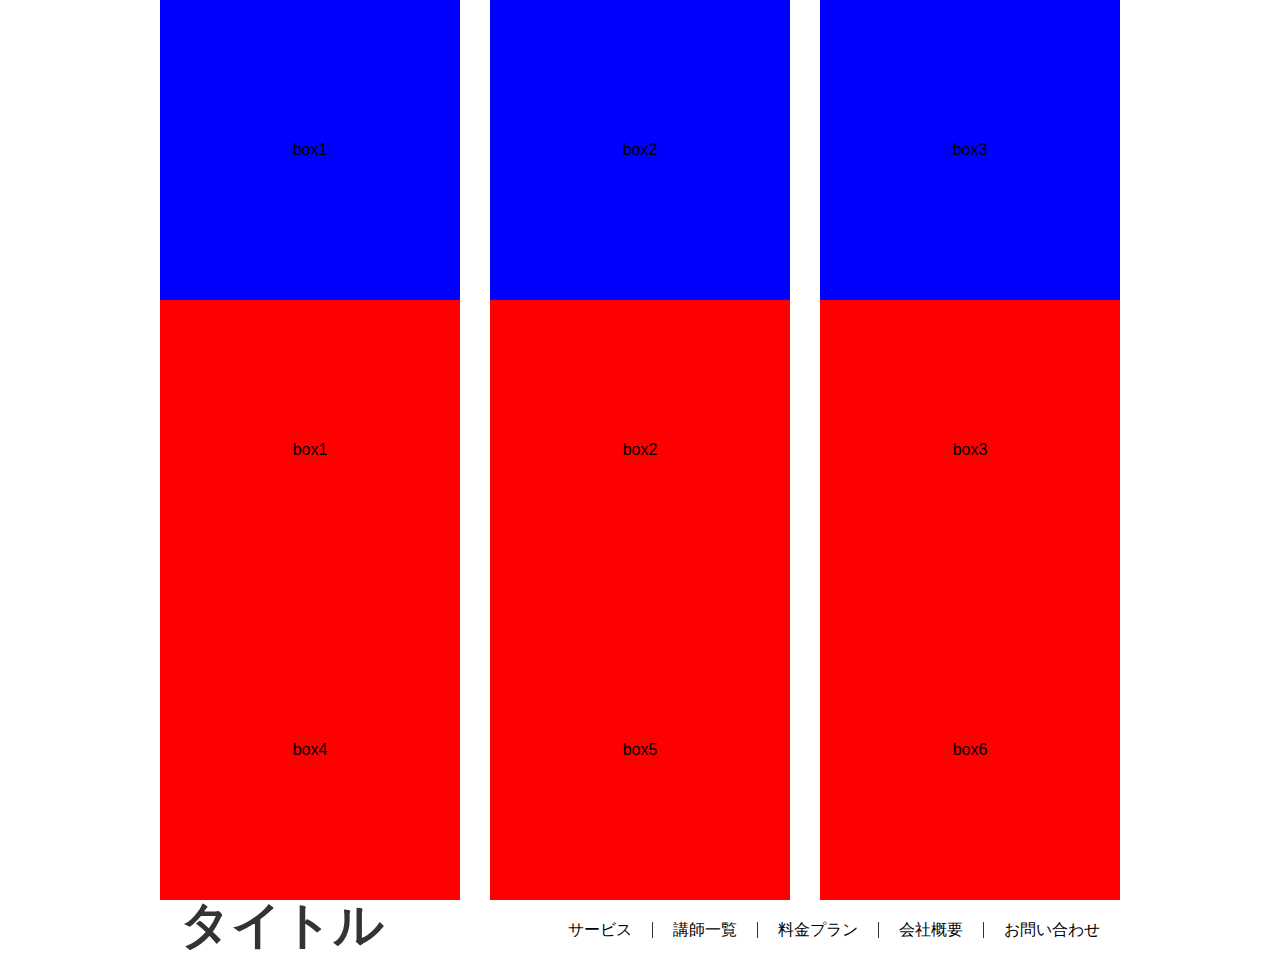
==== coding2/index.html @ f666b61a "Add files via upload" ====
<!DOCTYPE html>
<html lang="ja">

<head>
    <meta charset="UTF-8">
    <meta http-equiv="X-UA-Compatible" content="IE=edge">
    <meta name="viewport" content="width=device-width, initial-scale=1.0">
    <title>第二回コーディング課題</title>
    <meta name="description" content="第二回課題についてです">
    <link rel="stylesheet" href="css/style.css">
</head>

<body>

    <div class="wrap_blue">
        <div>box1</div>
        <div>box2</div>
        <div>box3</div>
    </div>

    <div class="wrap_red">
        <div>box1</div>
        <div>box2</div>
        <div>box3</div>
        <div>box4</div>
        <div>box5</div>
        <div>box6</div>
    </div>

    <div class="navigation">
        <p>タイトル</p>
        <ul>
            <li>サービス</li>
            <li>講師一覧</li>
            <li>料金プラン</li>
            <li>会社概要</li>
            <li>お問い合わせ</li>
        </ul>
    </div>


</body>

</html>
---- coding2/css/style.css ----
@charset "utf-8";

/* cssリセット */

/*利用するタグによってこちらの内容は増やす*/

html,
body,
h1,
h2,
h3,
p,
dl,
dt,
dd,
ul,
li {
  margin: 0;
  padding: 0;
  line-height: 1;
  /*デフォルトの文字色、font-familyを予め当てておく*/
  color: #000;
  font-family: "游ゴシック体", YuGothic, "游ゴシック", "Yu Gothic", "メイリオ",
    "Hiragino Kaku Gothic ProN", "Hiragino Sans", sans-serif;
}

a {
  /*下線を消す*/
  text-decoration: none;
  /*色を消す*/
  color: inherit;
}

ul {
  /*左の「・」を消す*/
  list-style: none;
}

img {
  max-width: 100%;
  vertical-align: bottom;
  border: none;
}

/*ここから課題*/

.wrap_blue,
.wrap_red {
  display: flex;
  justify-content: space-between;
  align-items: center;
  list-style: none;
  max-width: 960px;
  margin: 0 auto;
}

.wrap_blue div {
  width: 300px;
  height: 300px;
  margin-bottom: 0;
  background-color: blue;
  text-align: center;
  line-height: 300px;
}

.wrap_red {
  flex-wrap: wrap;
}

.wrap_red div {
  width: 300px;
  height: 300px;
  margin-bottom: 0;
  background-color: red;
  text-align: center;
  line-height: 300px;
}

.navigation {
  display: flex;
  justify-content: space-between;
  max-width: 960px;
  margin: 0 auto;
}

p {
  height: 60px;
  font-size: 50px;
  margin: 0 20px;
  color: #333;
  font-weight: bold;
}

ul {
  display: flex;
  justify-content: space-between;
  align-items: center;
}

.navigation ul li {
  flex-grow: 1;
  text-align: center;
  padding: 0 20px;
}

ul li + li {
  border-left: 1px solid #333;
}

@media screen and (max-width: 767px) {
  .navigation {
    display: flex;
    flex-flow: column;
  }

  .navigation ul {
    display: flex;
    flex-flow: column;
    align-items: center;
    margin: 0;
  }
  .navigation li {
    width: 100%;
    height: 30px;
    padding: 0 20px;
    border-left: none;
    border-bottom: 2px solid #333;
  }
  .navigation ul li {
    text-align: start;
    line-height: 2;
  }
}
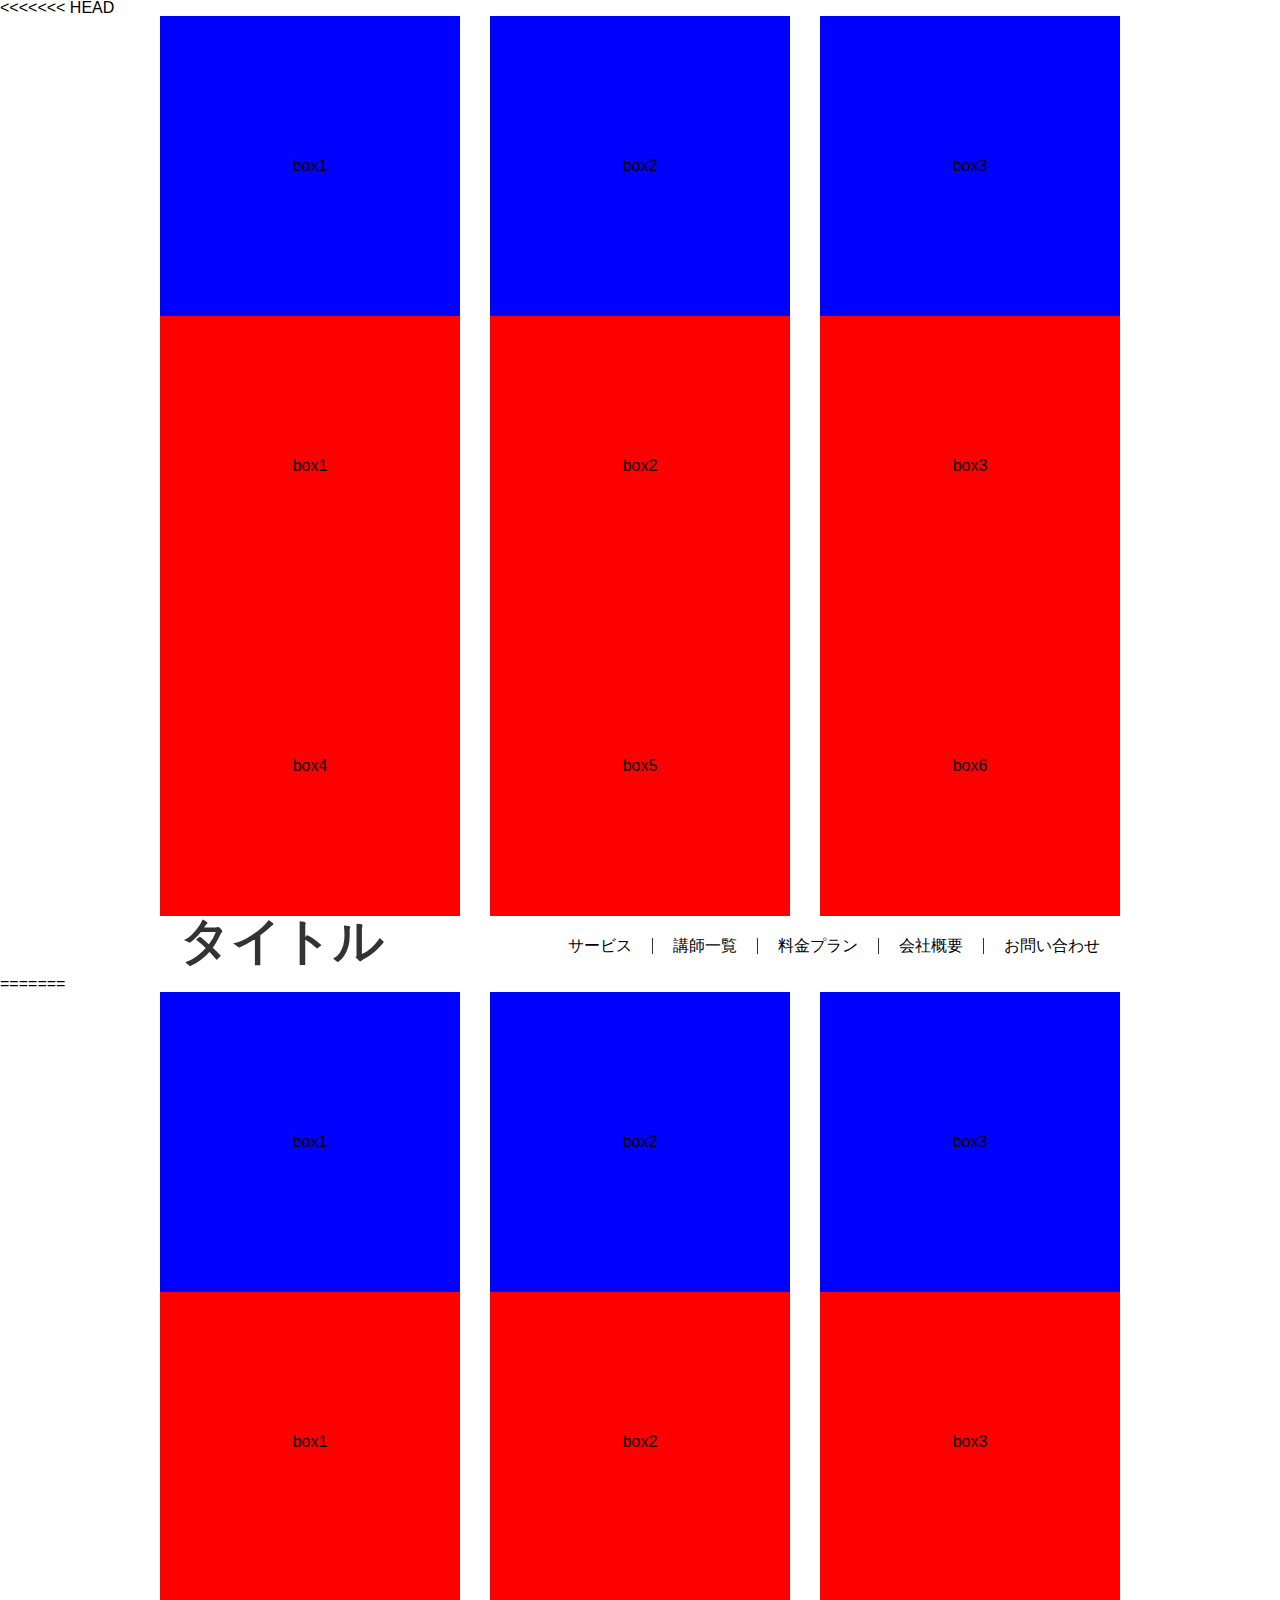
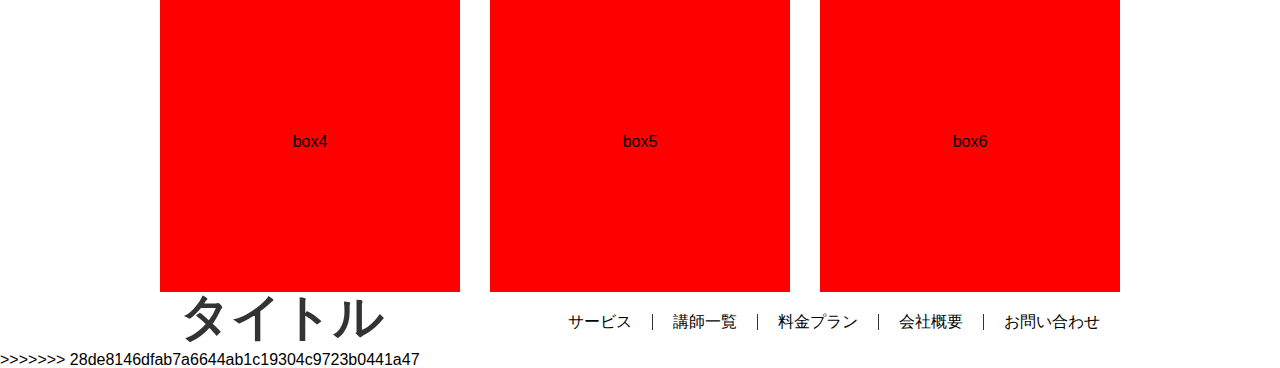
==== commit 355e8b4e: "第三回" ====
--- a/coding2/index.html
+++ b/coding2/index.html
@@ -1,44 +1,90 @@
-<!DOCTYPE html>
-<html lang="ja">
-
-<head>
-    <meta charset="UTF-8">
-    <meta http-equiv="X-UA-Compatible" content="IE=edge">
-    <meta name="viewport" content="width=device-width, initial-scale=1.0">
-    <title>第二回コーディング課題</title>
-    <meta name="description" content="第二回課題についてです">
-    <link rel="stylesheet" href="css/style.css">
-</head>
-
-<body>
-
-    <div class="wrap_blue">
-        <div>box1</div>
-        <div>box2</div>
-        <div>box3</div>
-    </div>
-
-    <div class="wrap_red">
-        <div>box1</div>
-        <div>box2</div>
-        <div>box3</div>
-        <div>box4</div>
-        <div>box5</div>
-        <div>box6</div>
-    </div>
-
-    <div class="navigation">
-        <p>タイトル</p>
-        <ul>
-            <li>サービス</li>
-            <li>講師一覧</li>
-            <li>料金プラン</li>
-            <li>会社概要</li>
-            <li>お問い合わせ</li>
-        </ul>
-    </div>
-
-
-</body>
-
+<<<<<<< HEAD
+<!DOCTYPE html>
+<html lang="ja">
+
+<head>
+    <meta charset="UTF-8">
+    <meta http-equiv="X-UA-Compatible" content="IE=edge">
+    <meta name="viewport" content="width=device-width, initial-scale=1.0">
+    <title>第二回コーディング課題</title>
+    <meta name="description" content="第二回課題についてです">
+    <link rel="stylesheet" href="css/style.css">
+</head>
+
+<body>
+
+    <div class="wrap_blue">
+        <div>box1</div>
+        <div>box2</div>
+        <div>box3</div>
+    </div>
+
+    <div class="wrap_red">
+        <div>box1</div>
+        <div>box2</div>
+        <div>box3</div>
+        <div>box4</div>
+        <div>box5</div>
+        <div>box6</div>
+    </div>
+
+    <div class="navigation">
+        <p>タイトル</p>
+        <ul>
+            <li>サービス</li>
+            <li>講師一覧</li>
+            <li>料金プラン</li>
+            <li>会社概要</li>
+            <li>お問い合わせ</li>
+        </ul>
+    </div>
+
+
+</body>
+
+=======
+<!DOCTYPE html>
+<html lang="ja">
+
+<head>
+    <meta charset="UTF-8">
+    <meta http-equiv="X-UA-Compatible" content="IE=edge">
+    <meta name="viewport" content="width=device-width, initial-scale=1.0">
+    <title>第二回コーディング課題</title>
+    <meta name="description" content="第二回課題についてです">
+    <link rel="stylesheet" href="css/style.css">
+</head>
+
+<body>
+
+    <div class="wrap_blue">
+        <div>box1</div>
+        <div>box2</div>
+        <div>box3</div>
+    </div>
+
+    <div class="wrap_red">
+        <div>box1</div>
+        <div>box2</div>
+        <div>box3</div>
+        <div>box4</div>
+        <div>box5</div>
+        <div>box6</div>
+    </div>
+
+    <div class="navigation">
+        <p>タイトル</p>
+        <ul>
+            <li>サービス</li>
+            <li>講師一覧</li>
+            <li>料金プラン</li>
+            <li>会社概要</li>
+            <li>お問い合わせ</li>
+        </ul>
+    </div>
+
+
+</body>
+
+>>>>>>> 28de8146dfab7a6644ab1c19304c9723b0441a47
 </html>--- a/coding2/css/style.css
+++ b/coding2/css/style.css
@@ -79,6 +79,7 @@
 .navigation {
   display: flex;
   justify-content: space-between;
+  align-items: center;
   max-width: 960px;
   margin: 0 auto;
 }
@@ -109,13 +110,13 @@
 
 @media screen and (max-width: 767px) {
   .navigation {
-    display: flex;
-    flex-flow: column;
+    display: block;
+    margin: 20px;
   }
 
   .navigation ul {
     display: flex;
-    flex-flow: column;
+    flex-direction: column;
     align-items: center;
     margin: 0;
   }
--- a/coding2/css/style.css
+++ b/coding2/css/style.css
@@ -79,6 +79,7 @@
 .navigation {
   display: flex;
   justify-content: space-between;
+  align-items: center;
   max-width: 960px;
   margin: 0 auto;
 }
@@ -109,13 +110,13 @@
 
 @media screen and (max-width: 767px) {
   .navigation {
-    display: flex;
-    flex-flow: column;
+    display: block;
+    margin: 20px;
   }
 
   .navigation ul {
     display: flex;
-    flex-flow: column;
+    flex-direction: column;
     align-items: center;
     margin: 0;
   }
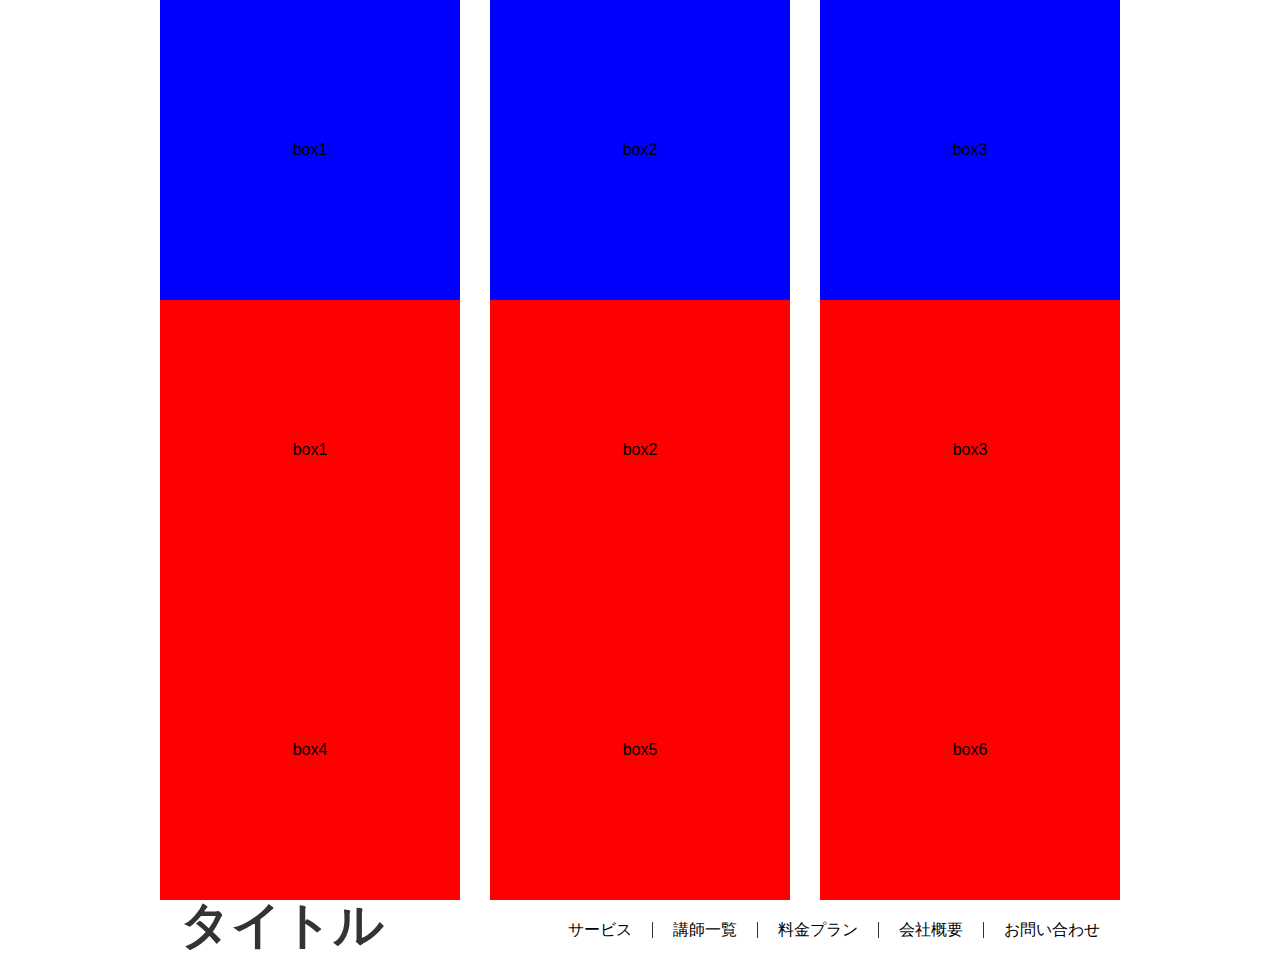
==== commit 97c926eb: "Revert "第三回"" ====
--- a/coding2/index.html
+++ b/coding2/index.html
@@ -1,4 +1,3 @@
-<<<<<<< HEAD
 <!DOCTYPE html>
 <html lang="ja">
 
@@ -42,49 +41,4 @@
 
 </body>
 
-=======
-<!DOCTYPE html>
-<html lang="ja">
-
-<head>
-    <meta charset="UTF-8">
-    <meta http-equiv="X-UA-Compatible" content="IE=edge">
-    <meta name="viewport" content="width=device-width, initial-scale=1.0">
-    <title>第二回コーディング課題</title>
-    <meta name="description" content="第二回課題についてです">
-    <link rel="stylesheet" href="css/style.css">
-</head>
-
-<body>
-
-    <div class="wrap_blue">
-        <div>box1</div>
-        <div>box2</div>
-        <div>box3</div>
-    </div>
-
-    <div class="wrap_red">
-        <div>box1</div>
-        <div>box2</div>
-        <div>box3</div>
-        <div>box4</div>
-        <div>box5</div>
-        <div>box6</div>
-    </div>
-
-    <div class="navigation">
-        <p>タイトル</p>
-        <ul>
-            <li>サービス</li>
-            <li>講師一覧</li>
-            <li>料金プラン</li>
-            <li>会社概要</li>
-            <li>お問い合わせ</li>
-        </ul>
-    </div>
-
-
-</body>
-
->>>>>>> 28de8146dfab7a6644ab1c19304c9723b0441a47
 </html>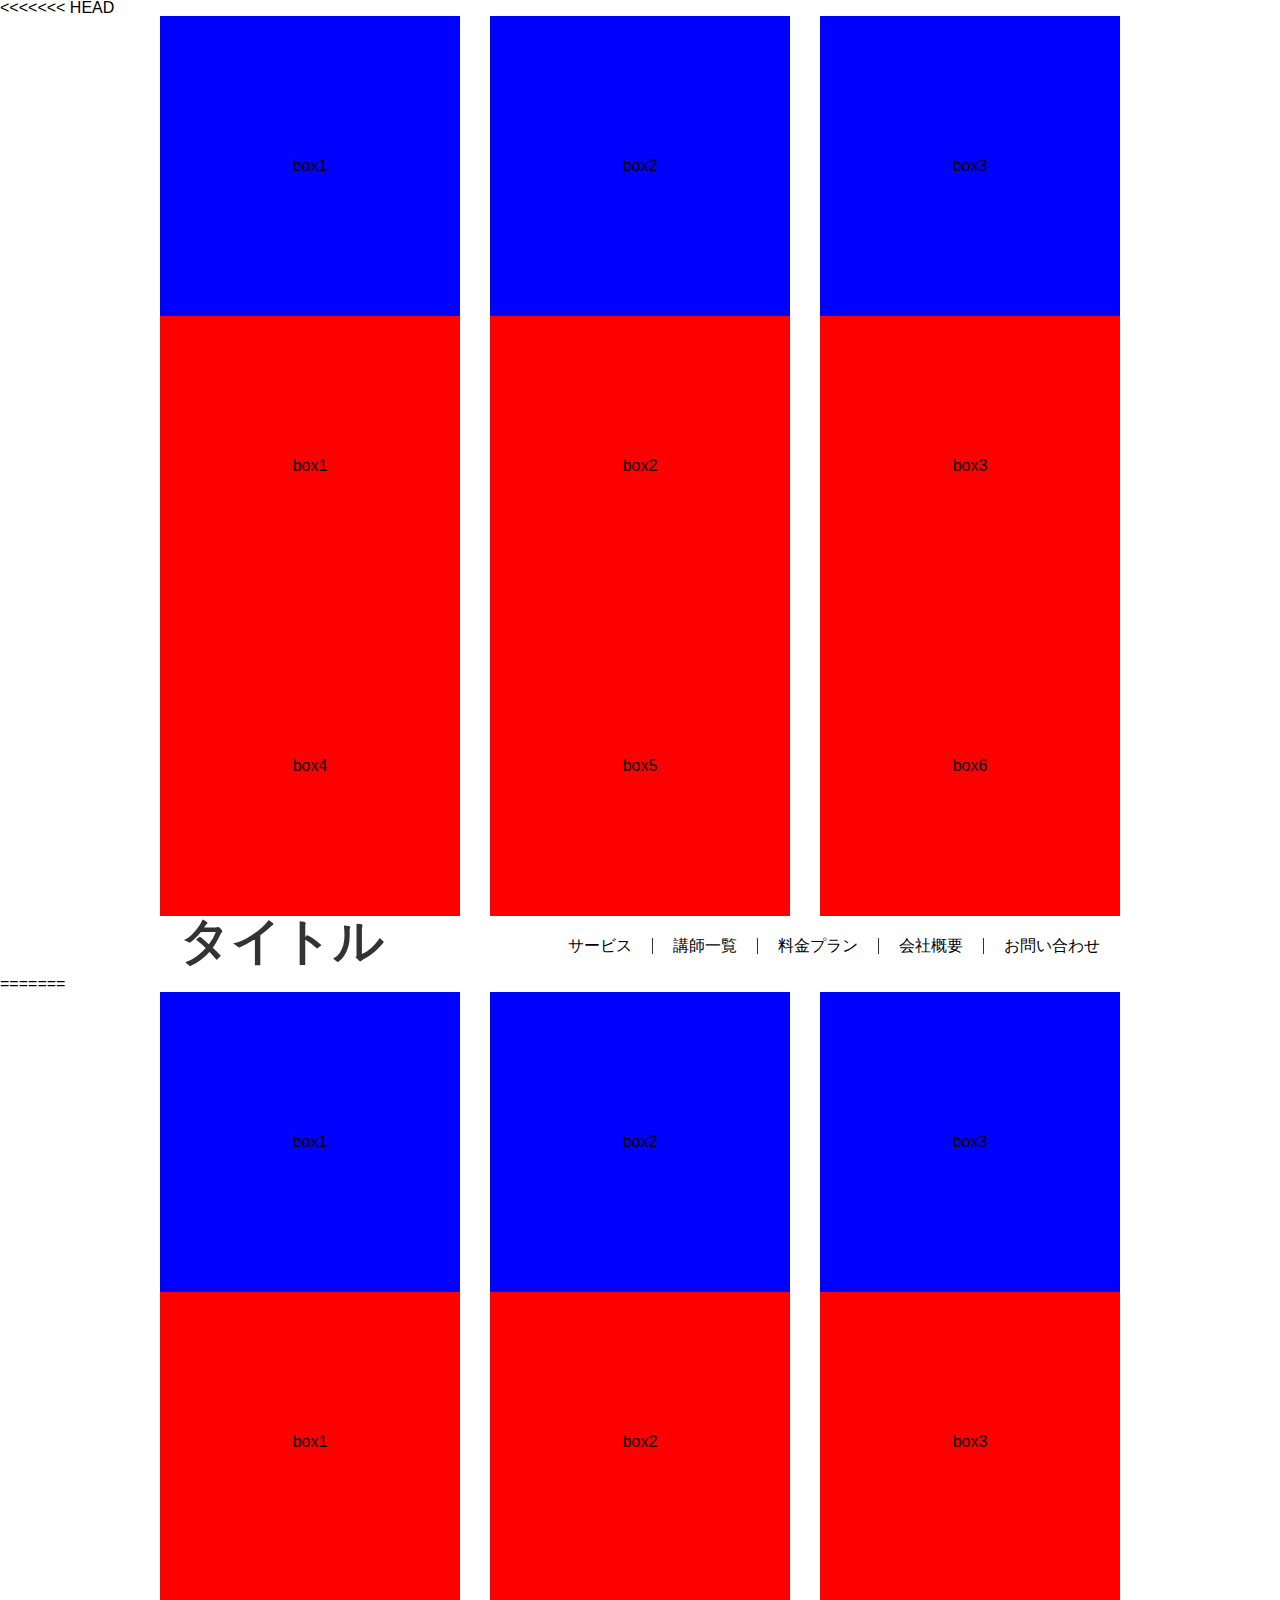
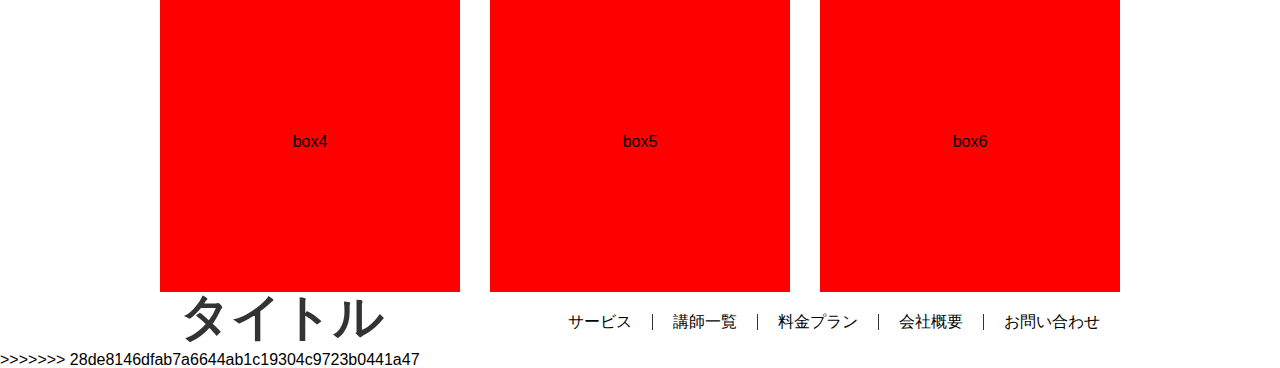
==== commit 45fc7518: "Revert "Revert "第三回""" ====
--- a/coding2/index.html
+++ b/coding2/index.html
@@ -1,3 +1,4 @@
+<<<<<<< HEAD
 <!DOCTYPE html>
 <html lang="ja">
 
@@ -41,4 +42,49 @@
 
 </body>
 
+=======
+<!DOCTYPE html>
+<html lang="ja">
+
+<head>
+    <meta charset="UTF-8">
+    <meta http-equiv="X-UA-Compatible" content="IE=edge">
+    <meta name="viewport" content="width=device-width, initial-scale=1.0">
+    <title>第二回コーディング課題</title>
+    <meta name="description" content="第二回課題についてです">
+    <link rel="stylesheet" href="css/style.css">
+</head>
+
+<body>
+
+    <div class="wrap_blue">
+        <div>box1</div>
+        <div>box2</div>
+        <div>box3</div>
+    </div>
+
+    <div class="wrap_red">
+        <div>box1</div>
+        <div>box2</div>
+        <div>box3</div>
+        <div>box4</div>
+        <div>box5</div>
+        <div>box6</div>
+    </div>
+
+    <div class="navigation">
+        <p>タイトル</p>
+        <ul>
+            <li>サービス</li>
+            <li>講師一覧</li>
+            <li>料金プラン</li>
+            <li>会社概要</li>
+            <li>お問い合わせ</li>
+        </ul>
+    </div>
+
+
+</body>
+
+>>>>>>> 28de8146dfab7a6644ab1c19304c9723b0441a47
 </html>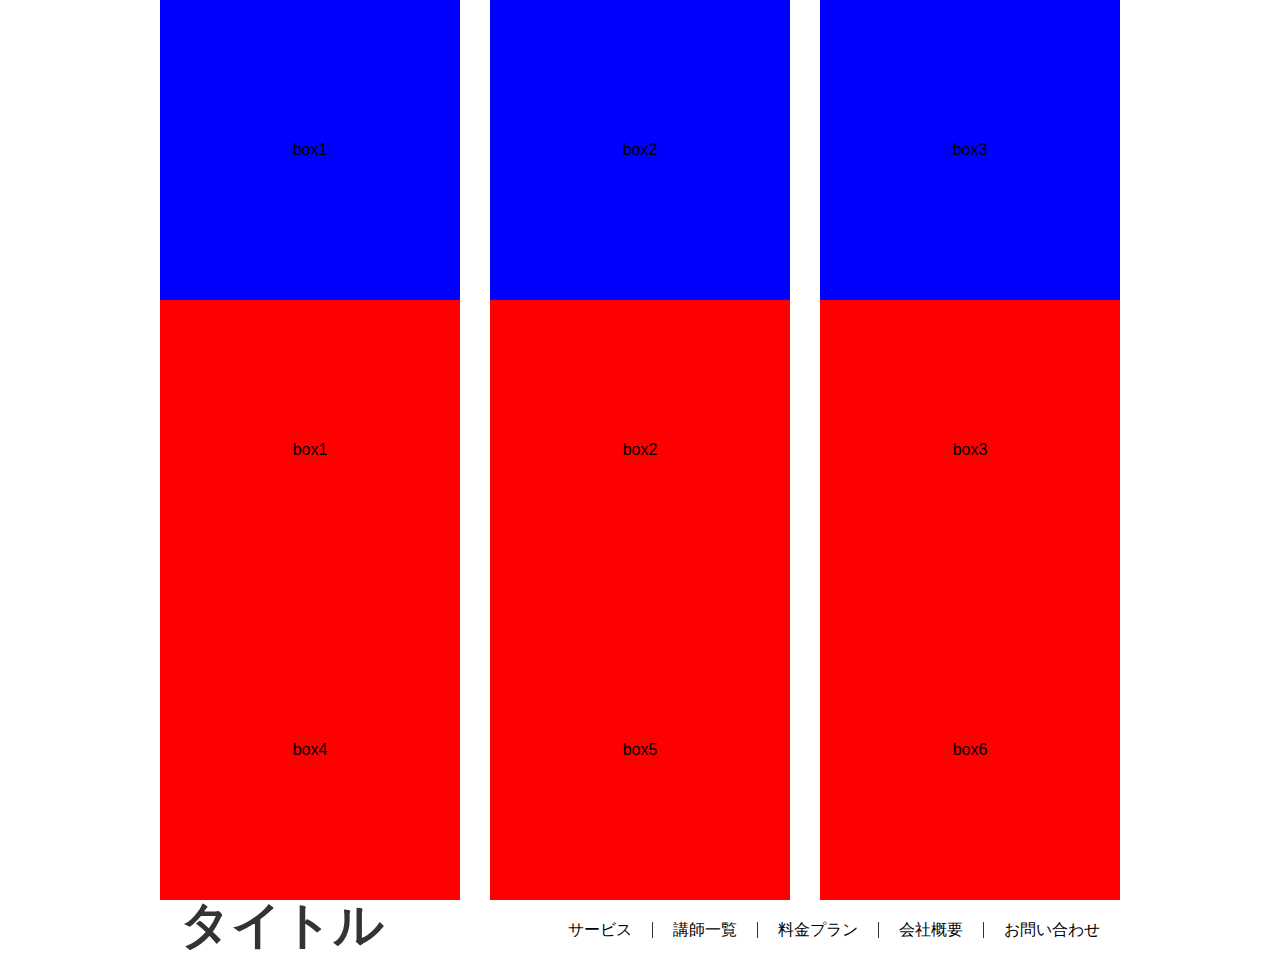
==== commit aad54c45: "20221218修正" ====
--- a/coding2/index.html
+++ b/coding2/index.html
@@ -1,4 +1,3 @@
-<<<<<<< HEAD
 <!DOCTYPE html>
 <html lang="ja">
 
@@ -20,6 +19,7 @@
     </div>
 
     <div class="wrap_red">
+
         <div>box1</div>
         <div>box2</div>
         <div>box3</div>
@@ -42,49 +42,4 @@
 
 </body>
 
-=======
-<!DOCTYPE html>
-<html lang="ja">
-
-<head>
-    <meta charset="UTF-8">
-    <meta http-equiv="X-UA-Compatible" content="IE=edge">
-    <meta name="viewport" content="width=device-width, initial-scale=1.0">
-    <title>第二回コーディング課題</title>
-    <meta name="description" content="第二回課題についてです">
-    <link rel="stylesheet" href="css/style.css">
-</head>
-
-<body>
-
-    <div class="wrap_blue">
-        <div>box1</div>
-        <div>box2</div>
-        <div>box3</div>
-    </div>
-
-    <div class="wrap_red">
-        <div>box1</div>
-        <div>box2</div>
-        <div>box3</div>
-        <div>box4</div>
-        <div>box5</div>
-        <div>box6</div>
-    </div>
-
-    <div class="navigation">
-        <p>タイトル</p>
-        <ul>
-            <li>サービス</li>
-            <li>講師一覧</li>
-            <li>料金プラン</li>
-            <li>会社概要</li>
-            <li>お問い合わせ</li>
-        </ul>
-    </div>
-
-
-</body>
-
->>>>>>> 28de8146dfab7a6644ab1c19304c9723b0441a47
 </html>